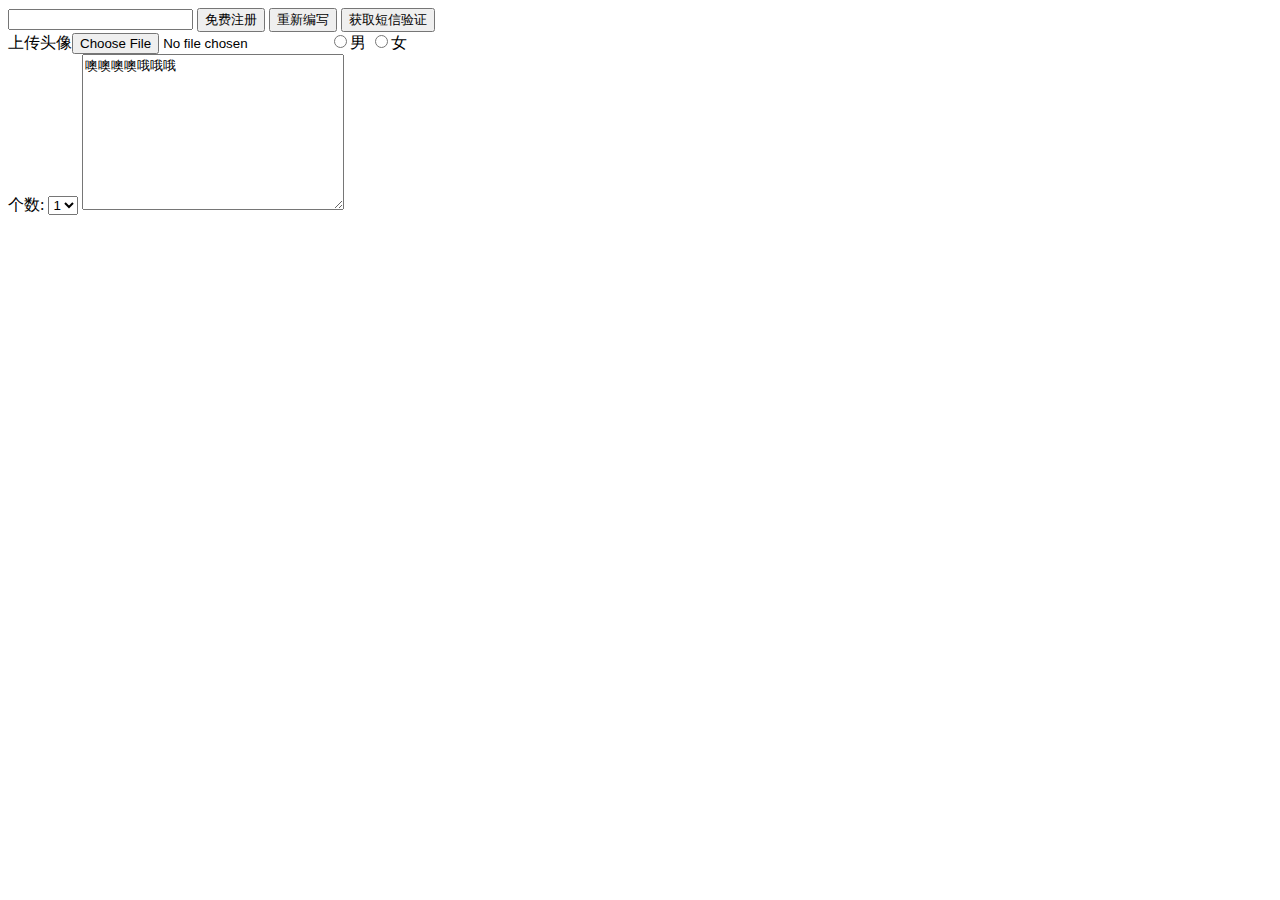
==== JS_learn/aTest_HTML.HTML @ 10ba82d7 "HTML学习笔记" ====
<!-- 快速生成HTML代码 ！+ Tab -->
<!DOCTYPE html>
<html lang="en">
<head>
    <meta charset="UTF-8">
    <meta name="viewport" content="width=device-width, initial-scale=1.0">
    <title>Document</title>
    <form action="demo.php" method="POST" name="name1">
    <input type="text" name="username" id="ss">
    <input type="submit" value="免费注册"> 
    <input type="reset" value="重新编写"> 
    <!-- 普通按钮 ，后期结合js使用-->
    <input type="button" value="获取短信验证"><br>
    上传头像<input type="file" name="photo">
    <!-- 把表单所有元素的值传到后台 -->
<!-- id是唯一的 -->
    <!-- 多选一的每个单选的name都一样，证明是一个表单，但是每个单选有一个不同的ID -->
    <input type="radio" name="sex" id="nan"><label for="nan">男</label> 
    <input type="radio" name="sex" id="nv"><label for="nv">女</label> 
    </form>
</head>

<body>
<form>
    个数:
    <select>
        <option selected = 'selected'>1</option>
        <!-- 默认选择 -->
        <option>2</option>
        <option>3</option>
        <option>4</option>
    </select>
    <textarea name="text_com" id="comment" cols="30" rows="10">噢噢噢噢哦哦哦
    </textarea>



</form>
</body>
</html>
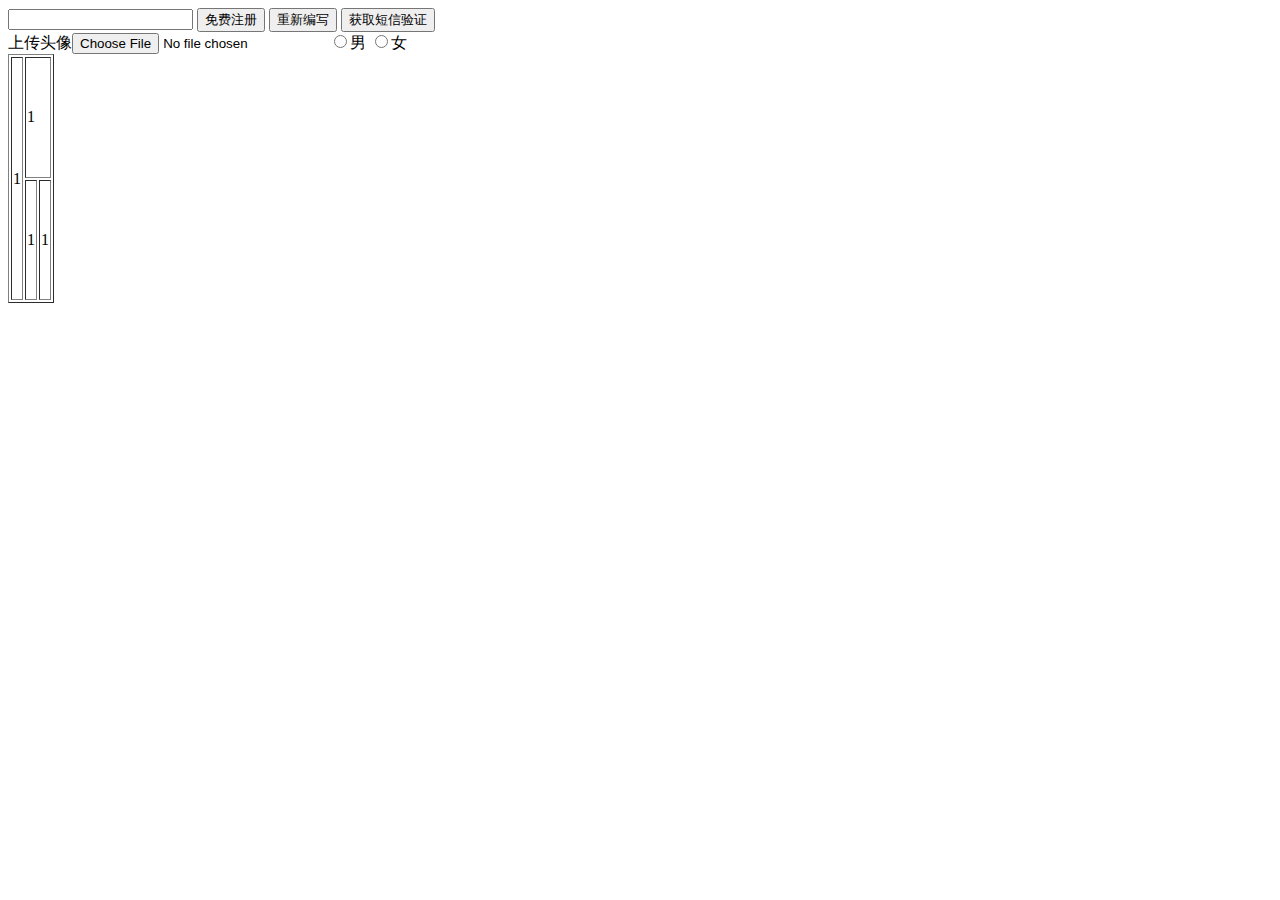
==== commit 238dc017: "CSS提交" ====
--- a/JS_learn/aTest_HTML.HTML
+++ b/JS_learn/aTest_HTML.HTML
@@ -19,22 +19,31 @@
     <input type="radio" name="sex" id="nv"><label for="nv">女</label> 
     </form>
 </head>
-
 <body>
-<form>
+<!-- <form>
     个数:
     <select>
         <option selected = 'selected'>1</option>
-        <!-- 默认选择 -->
+        默认选择 
         <option>2</option>
         <option>3</option>
         <option>4</option>
     </select>
     <textarea name="text_com" id="comment" cols="30" rows="10">噢噢噢噢哦哦哦
     </textarea>
-
-
-
-</form>
+</form> -->
+<table border="1",widht="500", height="249",cellspacing="0">
+    <tr>
+        <td rowspan="2">1</td>
+        <!-- 跨行 -->
+        <td colspan="2">1</td>
+        <!-- 跨列 -->
+    </tr>
+    <tr>
+        <!-- <td>1</td> -->
+        <td>1</td>
+        <td>1</td>
+    </tr>
+</table>
 </body>
 </html>